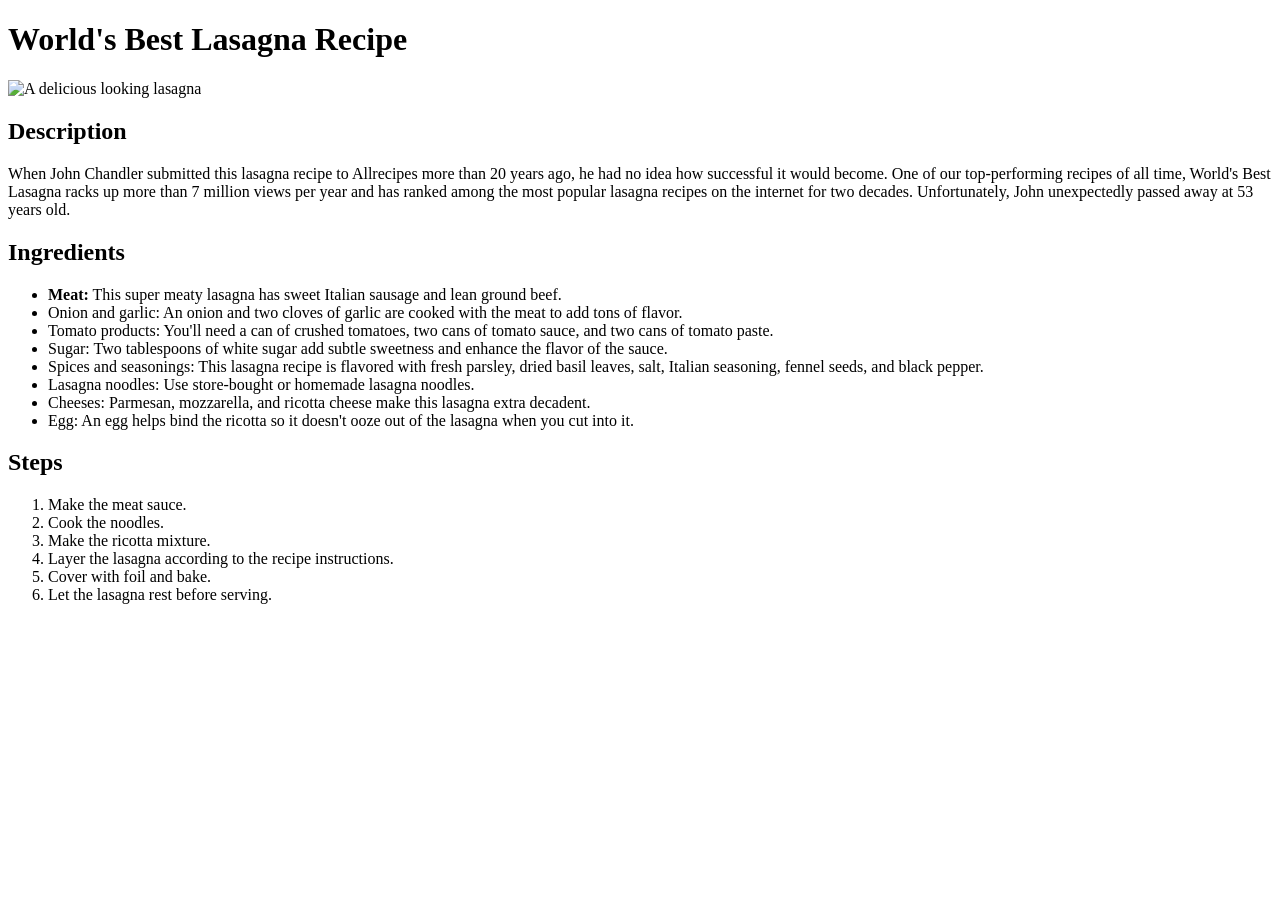
==== recipes/lasagna.html @ b86207d1 "Add recipe folder with its three files Added the recipes folder with three recipe html files" ====
<!DOCTYPE html>

<html lang="en">

    <head>
        <meta charset="UTF-8">
        <title>World's Best Lasagna Recipe</title>
    </head>

    <body>

        <h1>World's Best Lasagna Recipe</h1>

        <p><img src="../img/lasagna.webp" alt="A delicious looking lasagna" height="310" width="310"></p>

        <h2>Description</h2>

        <p>When John Chandler submitted this lasagna recipe to Allrecipes more than 20 years ago, he had no idea how successful it would become. One of our top-performing recipes of all time, World's Best Lasagna racks up more than 7 million views per year and has ranked among the most popular lasagna recipes on the internet for two decades. Unfortunately, John unexpectedly passed away at 53 years old.</p>

        <h2>Ingredients</h2>

        <ul>

            <li><strong>Meat:</strong> This super meaty lasagna has sweet Italian sausage and lean ground beef.</li>

            <li>Onion and garlic: An onion and two cloves of garlic are cooked with the meat to add tons of flavor.</li>

            <li>Tomato products: You'll need a can of crushed tomatoes, two cans of tomato sauce, and two cans of tomato paste.</li>

            <li>Sugar: Two tablespoons of white sugar add subtle sweetness and enhance the flavor of the sauce.</li>

            <li>Spices and seasonings: This lasagna recipe is flavored with fresh parsley, dried basil leaves, salt, Italian seasoning, fennel seeds, and black pepper.</li>
            
            <li>Lasagna noodles: Use store-bought or homemade lasagna noodles.</li>
            
            <li>Cheeses: Parmesan, mozzarella, and ricotta cheese make this lasagna extra decadent.</li>
            
            <li>Egg: An egg helps bind the ricotta so it doesn't ooze out of the lasagna when you cut into it.</li>
            
        </ul>

        <h2>Steps</h2>

        <ol>

            <li>Make the meat sauce.</li>
            
            <li>Cook the noodles.</li>
            
            <li>Make the ricotta mixture.</li>
            
            <li>Layer the lasagna according to the recipe instructions.</li>
            
            <li>Cover with foil and bake.</li>
            
            <li>Let the lasagna rest before serving.</li>
        
        </ol>
    </body>
</html>
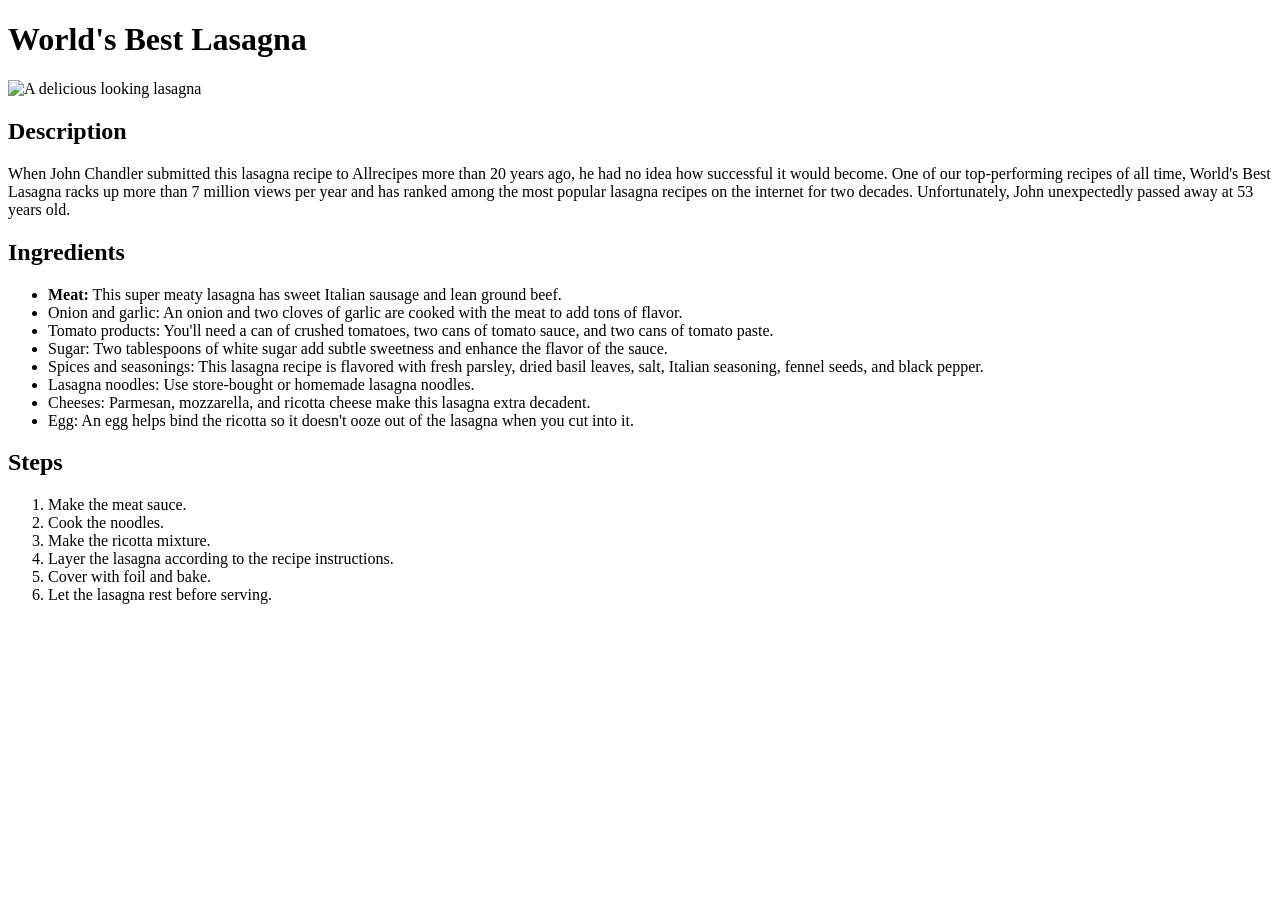
==== commit 835c9546: "Update link and content for all files Made links in index.html to unordered lists. Updated contents " ====
--- a/recipes/lasagna.html
+++ b/recipes/lasagna.html
@@ -9,7 +9,7 @@
 
     <body>
 
-        <h1>World's Best Lasagna Recipe</h1>
+        <h1>World's Best Lasagna</h1>
 
         <p><img src="../img/lasagna.webp" alt="A delicious looking lasagna" height="310" width="310"></p>
 
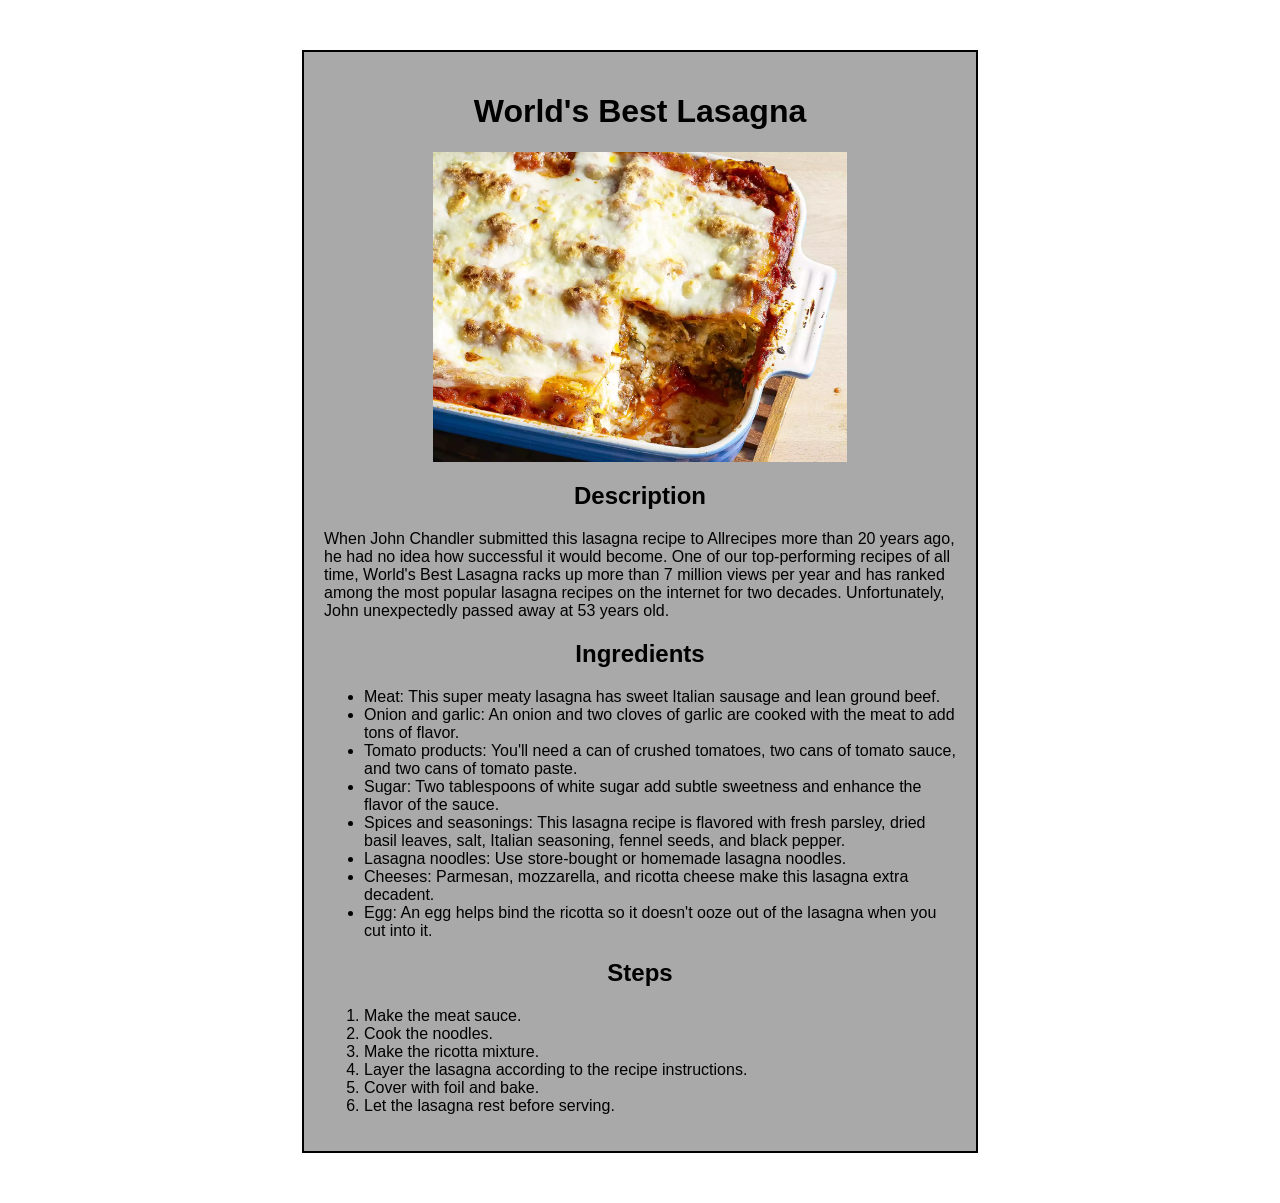
==== commit f5091306: "Added Css file and modified all html files" ====
--- a/recipes/lasagna.html
+++ b/recipes/lasagna.html
@@ -5,9 +5,12 @@
     <head>
         <meta charset="UTF-8">
         <title>World's Best Lasagna Recipe</title>
+        <link rel="stylesheet" href="../style.css">
     </head>
 
     <body>
+
+        <div class="center">
 
         <h1>World's Best Lasagna</h1>
 
@@ -21,7 +24,7 @@
 
         <ul>
 
-            <li><strong>Meat:</strong> This super meaty lasagna has sweet Italian sausage and lean ground beef.</li>
+            <li>Meat: This super meaty lasagna has sweet Italian sausage and lean ground beef.</li>
 
             <li>Onion and garlic: An onion and two cloves of garlic are cooked with the meat to add tons of flavor.</li>
 
@@ -56,5 +59,8 @@
             <li>Let the lasagna rest before serving.</li>
         
         </ol>
+
+        </div>
+
     </body>
 </html>
--- a/style.css
+++ b/style.css
@@ -0,0 +1,25 @@
+.center{
+    font-family: 'Franklin Gothic Medium', 'Arial Narrow', Arial, sans-serif;
+    background-color: darkgray;
+    width: 50%;
+    border: 2px solid #000000;
+    margin: auto;
+    margin-top: 50px;
+    margin-bottom: 50px;
+    padding: 20px;
+}
+ul{
+    display: table;
+    margin: auto;
+}
+
+h1, h2{
+    text-align: center;
+}
+
+img{
+    display: block;
+    margin-left: auto;
+    margin-right: auto;
+    width: auto;
+}
